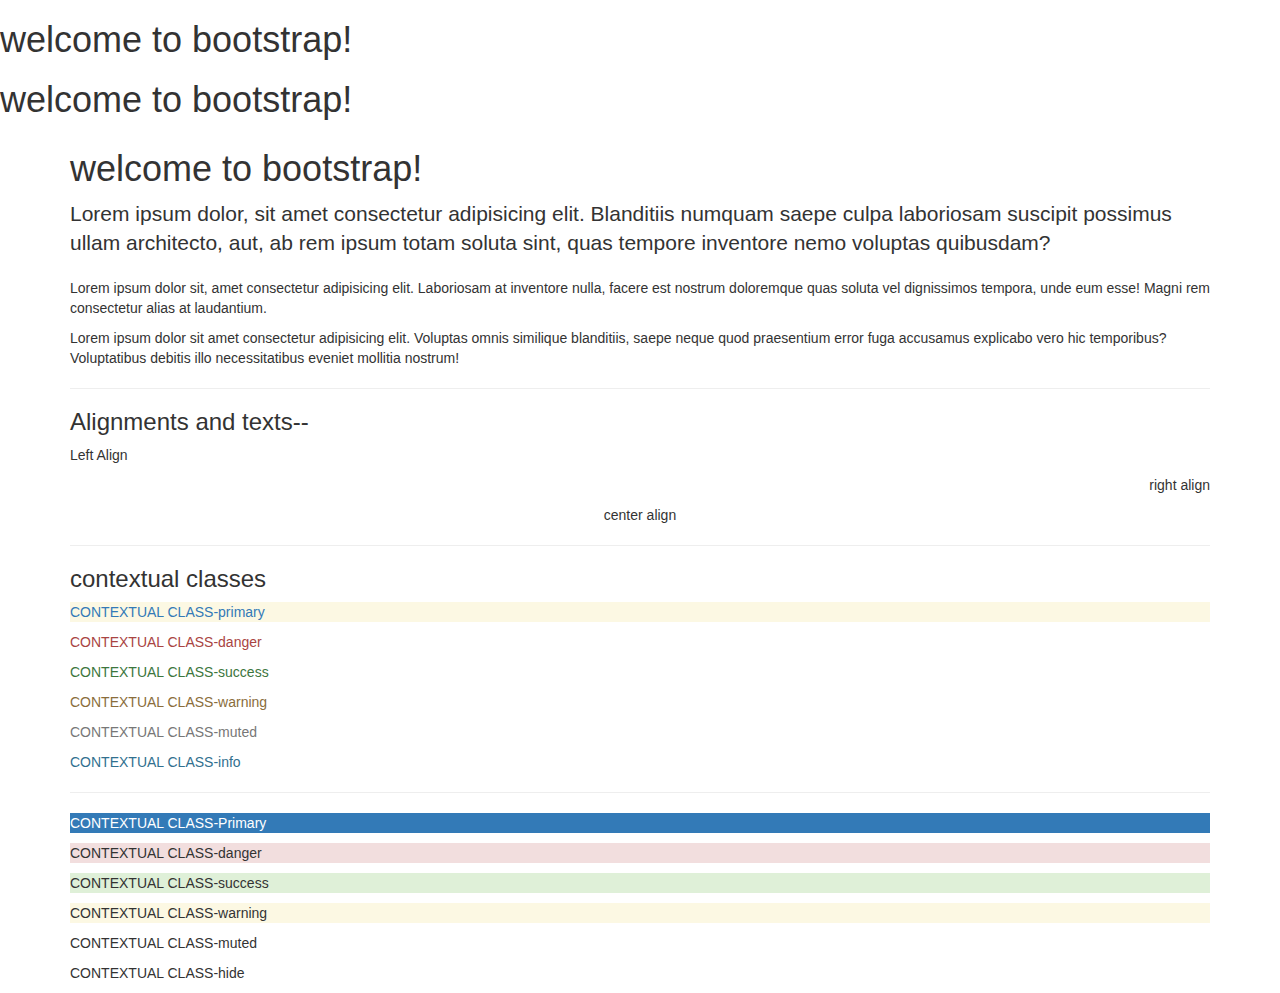
==== bootstrap/index.html @ 57bdd91a "Bootstrap-introduction" ====
<!DOCTYPE html>
<html lang="en">
<head>
   <link rel="stylesheet" href="./bootstrap-3.4.1-dist/css/bootstrap.min.css">
    <title>Document</title>
</head>
<body>
    <h1>welcome to bootstrap!</h1>
    <div class="containerfluid">
        <h1> welcome to bootstrap!</h1>
    </div>
    <div class="container">
        <h1>welcome to bootstrap!</h1>
        <p class="lead">Lorem ipsum dolor, sit amet consectetur adipisicing elit. 
            Blanditiis numquam saepe culpa laboriosam suscipit possimus ullam architecto, aut, ab rem ipsum totam soluta sint,
             quas tempore inventore nemo voluptas quibusdam?

        </p>
        <p>Lorem ipsum dolor sit, amet consectetur adipisicing elit. Laboriosam at inventore nulla, facere est nostrum doloremque quas soluta vel dignissimos tempora, unde eum esse! Magni rem consectetur alias at laudantium.</p>
        <p>Lorem ipsum dolor sit amet consectetur adipisicing elit. Voluptas omnis similique blanditiis, saepe neque quod praesentium error fuga accusamus explicabo vero hic temporibus? Voluptatibus debitis illo necessitatibus eveniet mollitia nostrum!

        </p>
        <hr />
        <h3>Alignments and texts--</h3>
        <p class="text-left text-capitalize"> left align</p>
        <p class="text-right">right align</p>
        <p class="text-center"> center align</p>



        <hr />
        <h3>contextual classes</h3>
        <p class="text-primary  bg-warning">CONTEXTUAL CLASS-primary</p>
        <p class="text-danger">CONTEXTUAL CLASS-danger</p>
        <p class="text-success">CONTEXTUAL CLASS-success</p>
        <p class="text-warning">CONTEXTUAL CLASS-warning</p>
        <p class="text-muted">CONTEXTUAL CLASS-muted</p>
        <p class="text-info">CONTEXTUAL CLASS-info</p>
        <hr />
        <p class="bg-primary text-capitalize">CONTEXTUAL CLASS-primary</p>
        <p class="bg-danger">CONTEXTUAL CLASS-danger</p>
        <p class="bg-success">CONTEXTUAL CLASS-success</p>
        <p class="bg-warning">CONTEXTUAL CLASS-warning</p>
        <p class="bg-muted">CONTEXTUAL CLASS-muted</p>
        <p class="bg-hide">CONTEXTUAL CLASS-hide</p>
    </div>
</body>
</html>
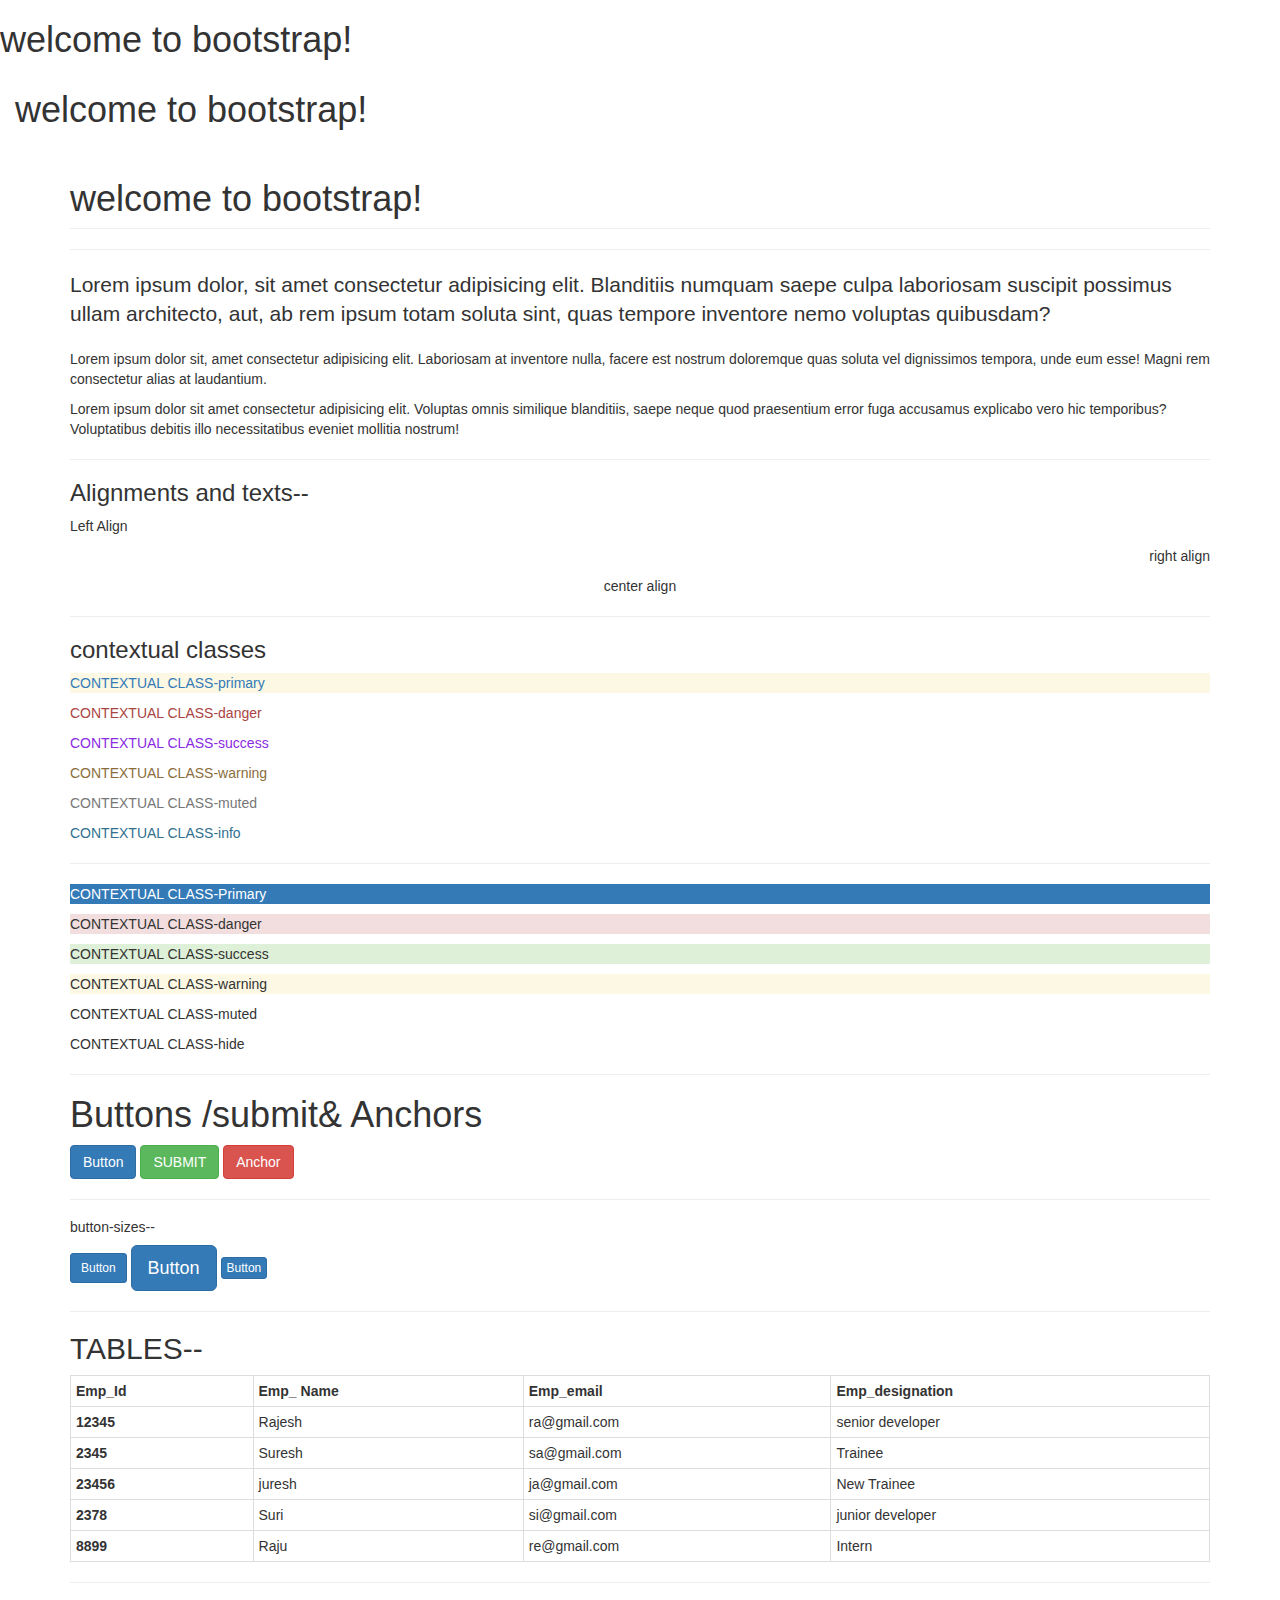
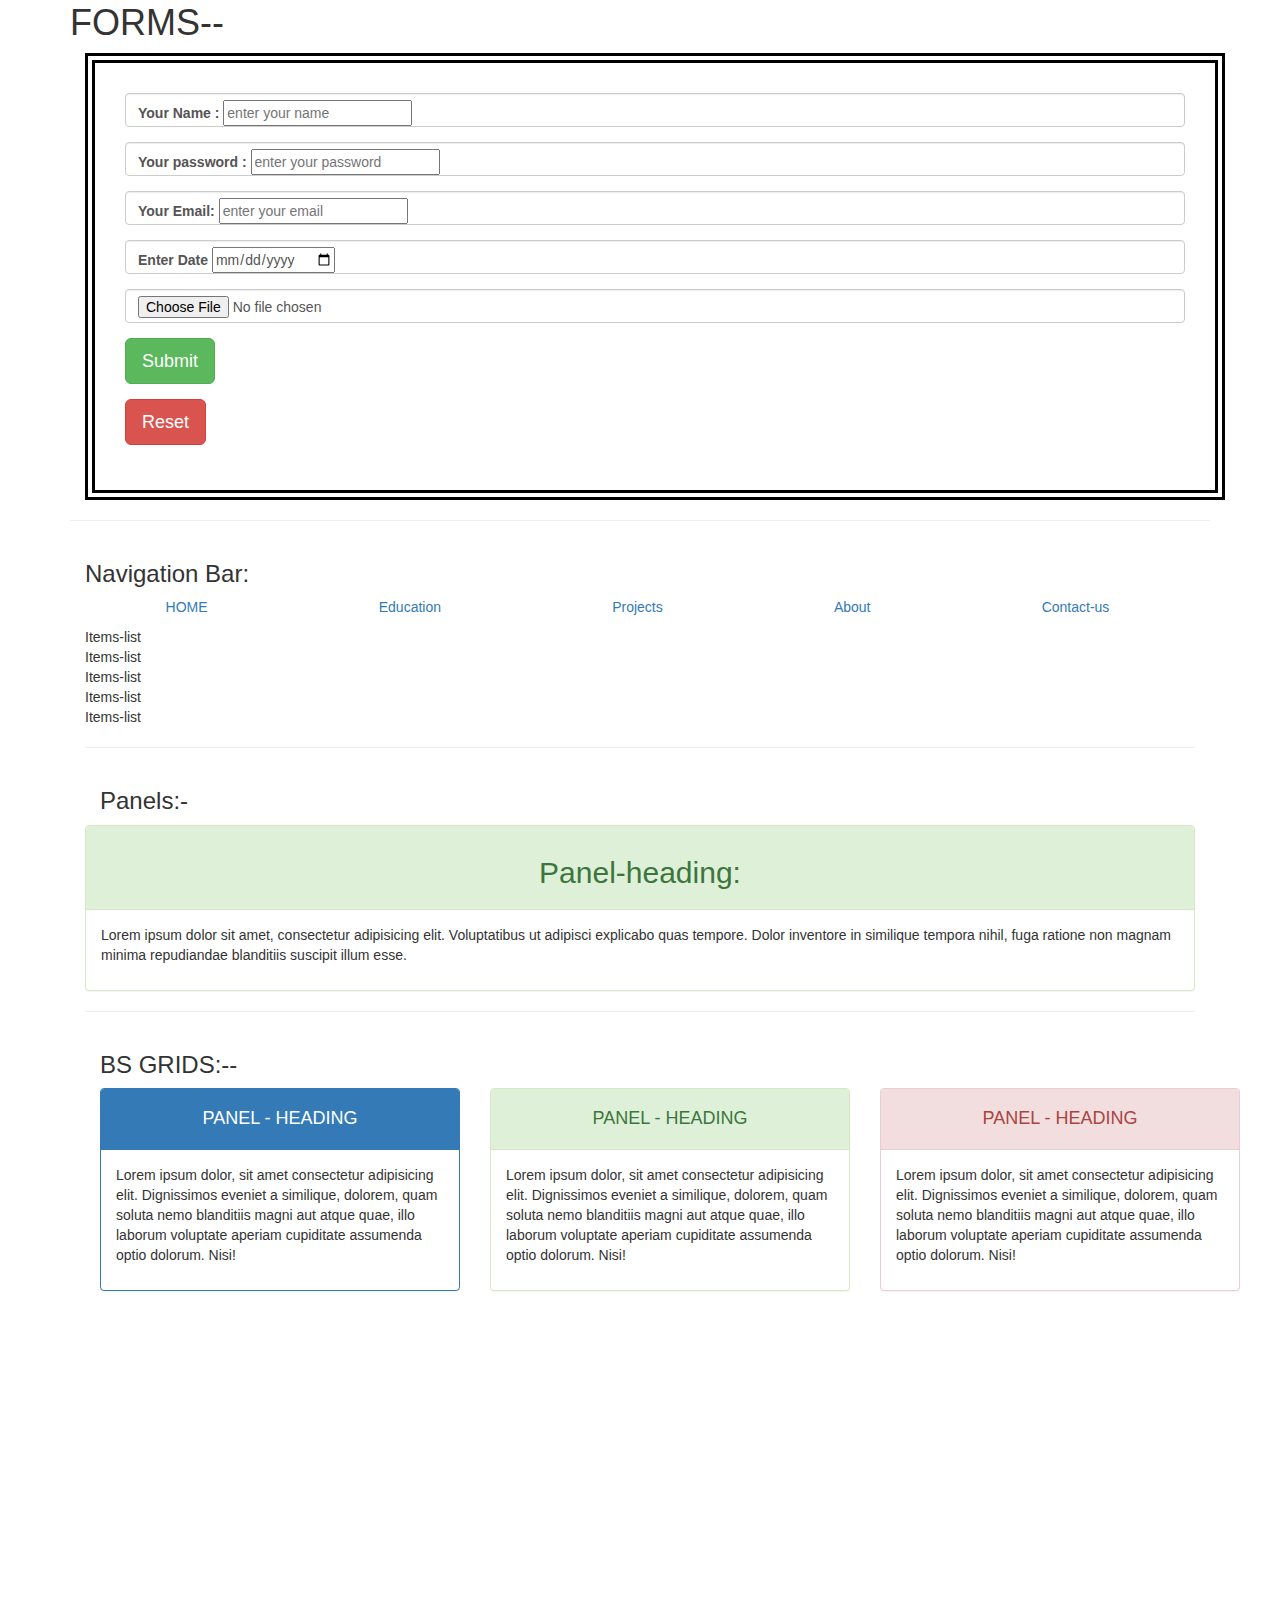
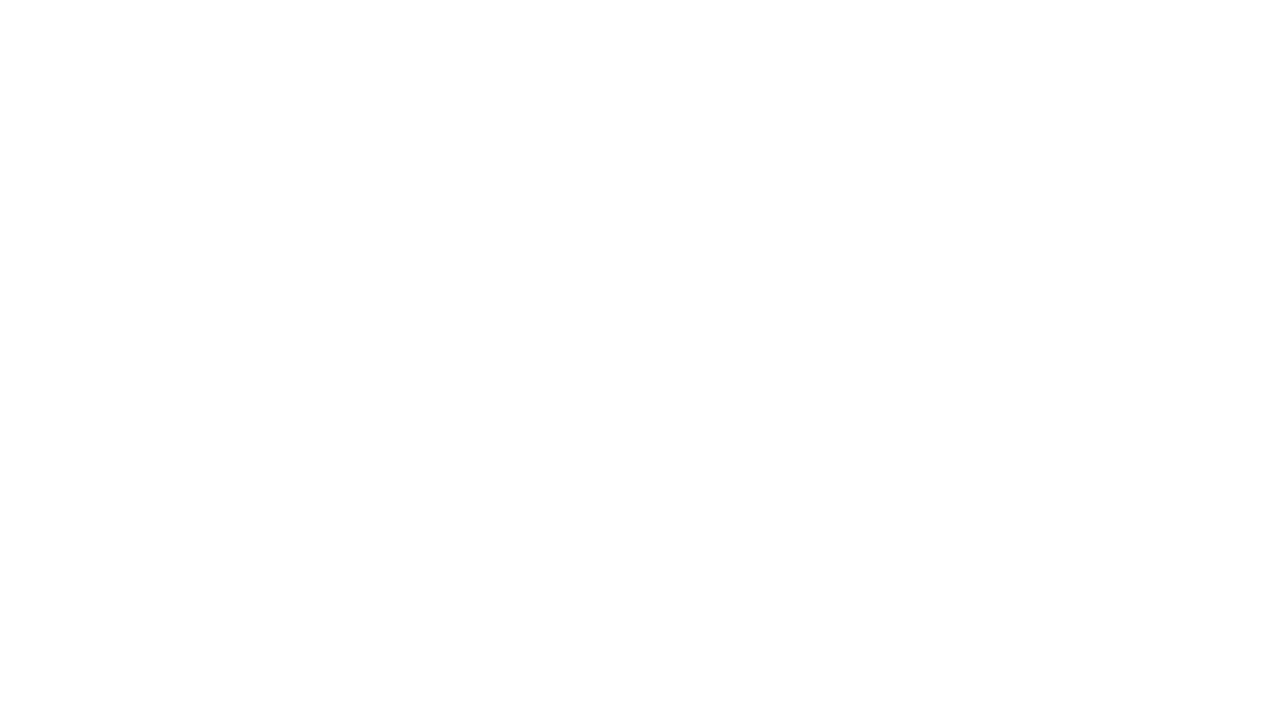
==== commit 6ab83100: "bootstrap-row" ====
--- a/bootstrap/index.html
+++ b/bootstrap/index.html
@@ -5,12 +5,14 @@
     <title>Document</title>
 </head>
 <body>
+    <!-- 1.download bootstrap-3
+    2.installing BS(using npm) -->
     <h1>welcome to bootstrap!</h1>
-    <div class="containerfluid">
+    <div class="container-fluid">
         <h1> welcome to bootstrap!</h1>
     </div>
     <div class="container">
-        <h1>welcome to bootstrap!</h1>
+        <h1 id="myheader" class="page-header">welcome to bootstrap!</h1><hr />
         <p class="lead">Lorem ipsum dolor, sit amet consectetur adipisicing elit. 
             Blanditiis numquam saepe culpa laboriosam suscipit possimus ullam architecto, aut, ab rem ipsum totam soluta sint,
              quas tempore inventore nemo voluptas quibusdam?
@@ -32,7 +34,7 @@
         <h3>contextual classes</h3>
         <p class="text-primary  bg-warning">CONTEXTUAL CLASS-primary</p>
         <p class="text-danger">CONTEXTUAL CLASS-danger</p>
-        <p class="text-success">CONTEXTUAL CLASS-success</p>
+        <p style="color:blueviolet" class="text-success">CONTEXTUAL CLASS-success</p>
         <p class="text-warning">CONTEXTUAL CLASS-warning</p>
         <p class="text-muted">CONTEXTUAL CLASS-muted</p>
         <p class="text-info">CONTEXTUAL CLASS-info</p>
@@ -43,6 +45,197 @@
         <p class="bg-warning">CONTEXTUAL CLASS-warning</p>
         <p class="bg-muted">CONTEXTUAL CLASS-muted</p>
         <p class="bg-hide">CONTEXTUAL CLASS-hide</p>
+        <hr />
+        <h1>Buttons /submit& Anchors</h1>
+        <button class="btn btn-primary">Button</button>
+        <input class="btn btn-success" type="submit"value="SUBMIT">
+        <a class="btn btn-danger" href="anchor">Anchor</a> <hr />
+
+          <h5>button-sizes--</h5>  
+          <button class="btn btn-primary btn-sm">Button</button>
+          <button class="btn btn-primary btn-lg">Button</button>
+          <button class="btn btn-primary btn-xs">Button</button>
+          <hr />
+          <h2>TABLES--</h2>
+          <table class="table table-bordered table-condensed table-hover">
+            <tr>
+                <!-- <td> <b>Emp_Id</b></td> -->
+                <th> <b>Emp_Id</b></th>
+                <th>Emp_ Name</th>
+                <th>Emp_email</th>
+                <th> Emp_designation</th>
+            </tr>
+            <tr>
+                <!-- <td> <b>Emp_Id</b></td> -->
+                <td> <b>12345</b></td>
+                <td>Rajesh</td>
+                <td>ra@gmail.com</td>
+                <td> senior developer</td>
+            </tr>
+            <tr>
+                <!-- <td> <b>Emp_Id</b></td> -->
+                <td> <b>2345</b></td>
+                <td>Suresh</td>
+                <td>sa@gmail.com</td>
+                <td> Trainee</td>
+            </tr>
+            <tr>
+                <!-- <td> <b>Emp_Id</b></td> -->
+                <td> <b>23456</b></td>
+                <td>juresh</td>
+                <td>ja@gmail.com</td>
+                <td>  New Trainee</td>
+            </tr>
+            <tr>
+                <!-- <td> <b>Emp_Id</b></td> -->
+                <td> <b>2378</b></td>
+                <td>Suri</td>
+                <td>si@gmail.com</td>
+                <td> junior developer</td>
+            </tr>
+            <tr>
+                <td> <b>8899</b></td>
+                <td>Raju</td>
+                <td>re@gmail.com</td>
+                <td>Intern</td>
+            </tr>
+            </table>
+            <hr>
+            <h1>FORMS--</h1>
+            
+                <div class="container">
+                    <form  style="border:10px double black; padding: 30px; " >
+                    <div class="form-group form-control">
+                   <label>Your Name : </label>
+                   <input type="text" placeholder="enter your name">
+                    </div>
+                    <div class="form-group form-control">
+                        <label>Your password : </label>
+                        <input type="password" placeholder="enter your password">
+                    </div>
+                    <div class="form-group form-control">
+                        <label>Your Email: </label>
+                        <input type="email" placeholder="enter your email">
+                    </div>
+                    <div class="form-group form-control">
+                        <label>Enter Date</label>
+                        <input type="date" placeholder="date">
+            
+                    </div>
+                    <div class="form-group form-control form-control">
+                        <input type="file" placeholder="enter file">
+                    </div>
+                    <div class="form-group ">
+                   <input  class="btn btn-success btn-lg" type="submit">
+                    </div>
+                    <div class="form-group ">
+                        <input class="btn btn-danger btn-lg"    type="reset">
+                    </div>
+                    </form>
+                </div> 
+            
+           </form>
+           <hr>
+           <div class="container-fluid">
+            <h3>Navigation Bar:</h3>
+            <div>
+                <ol style="display: flex; justify-content: space-around;" class="list-unstyled list-inline"  type="I">
+                    <li><a href="#">HOME</a></li>
+                    <li><a href="#">Education</a></li>
+                    <li><a href="#">Projects</a></li>
+                    <li><a href="#">About</a></li>
+                    <li><a href="#">Contact-us</a></li>
+                </ol>
+
+            </div>
+            <div>
+                <ul class="list-unstyled"> 
+                    <li>Items-list</li>
+                    <li>Items-list</li>
+                    <li>Items-list</li>
+                    <li>Items-list</li>
+                    <li>Items-list</li>
+                </ul>
+            </div>
+            <hr>
+            <div class="container-fluid">
+                <h3>Panels:-</h3>
+            </div>
+         <div class="panel panel-success">
+          
+                
+                <div class="panel-heading bg-info"> <h2 style="text-align: center;">Panel-heading:</h2></div>
+                <div class="panel-body"><p>Lorem ipsum dolor sit amet, consectetur adipisicing elit.
+                     Voluptatibus ut adipisci explicabo quas tempore. Dolor inventore in similique tempora nihil, 
+                    fuga ratione non magnam minima repudiandae blanditiis suscipit illum esse.</p></div>
+
+            </div>
+            <hr>
+            <div class="container-fluid">
+                <h3>BS GRIDS:--</h3>
+                
+            </div>
+            <div class="container">
+                <div class="row">
+                    <div class="col-lg-4">
+                        <div class="panel panel-primary">
+                            <div class="panel-heading">
+                                <h4 style="text-align: center;">PANEL - HEADING</h4>
+                            </div>
+                            <div class="panel-body">
+                                <p>Lorem ipsum dolor, sit amet consectetur adipisicing elit. 
+                                    Dignissimos eveniet a similique, dolorem, quam soluta nemo blanditiis magni aut atque quae, 
+                                    illo laborum voluptate aperiam cupiditate assumenda optio dolorum. Nisi!</p>
+                            </div>
+                        </div>
+                    </div>
+                    <div class="col-lg-4">
+                        <div class="panel panel-success">
+                            <div class="panel-heading">
+                                <h4 style="text-align: center;">PANEL - HEADING</h4>
+                            </div>
+                            <div class="panel-body">
+                                <p>Lorem ipsum dolor, sit amet consectetur adipisicing elit. 
+                                    Dignissimos eveniet a similique, dolorem, quam soluta nemo blanditiis magni aut atque quae, 
+                                    illo laborum voluptate aperiam cupiditate assumenda optio dolorum. Nisi!</p>
+                            </div>
+                        </div>
+                    </div>
+                    <div class="col-lg-4">
+                        <div class="panel panel-danger">
+                            <div class="panel-heading">
+                                <h4 style="text-align: center;">PANEL - HEADING</h4>
+                            </div>
+                            <div class="panel-body">
+                                <p>Lorem ipsum dolor, sit amet consectetur adipisicing elit. 
+                                    Dignissimos eveniet a similique, dolorem, quam soluta nemo blanditiis magni aut atque quae, 
+                                    illo laborum voluptate aperiam cupiditate assumenda optio dolorum. Nisi!</p>
+                            </div>
+                        </div>
+                    </div>
+                </div>
+            </div>
+      
+
+
+
+
+
+
+
+          
+        <div style="height: 500px;"></div>
+    </body>
+
+
+          
+
+
+
+
+        <div style="height: 500px; width:500px;">
+            
+        </div>
     </div>
 </body>
 </html>